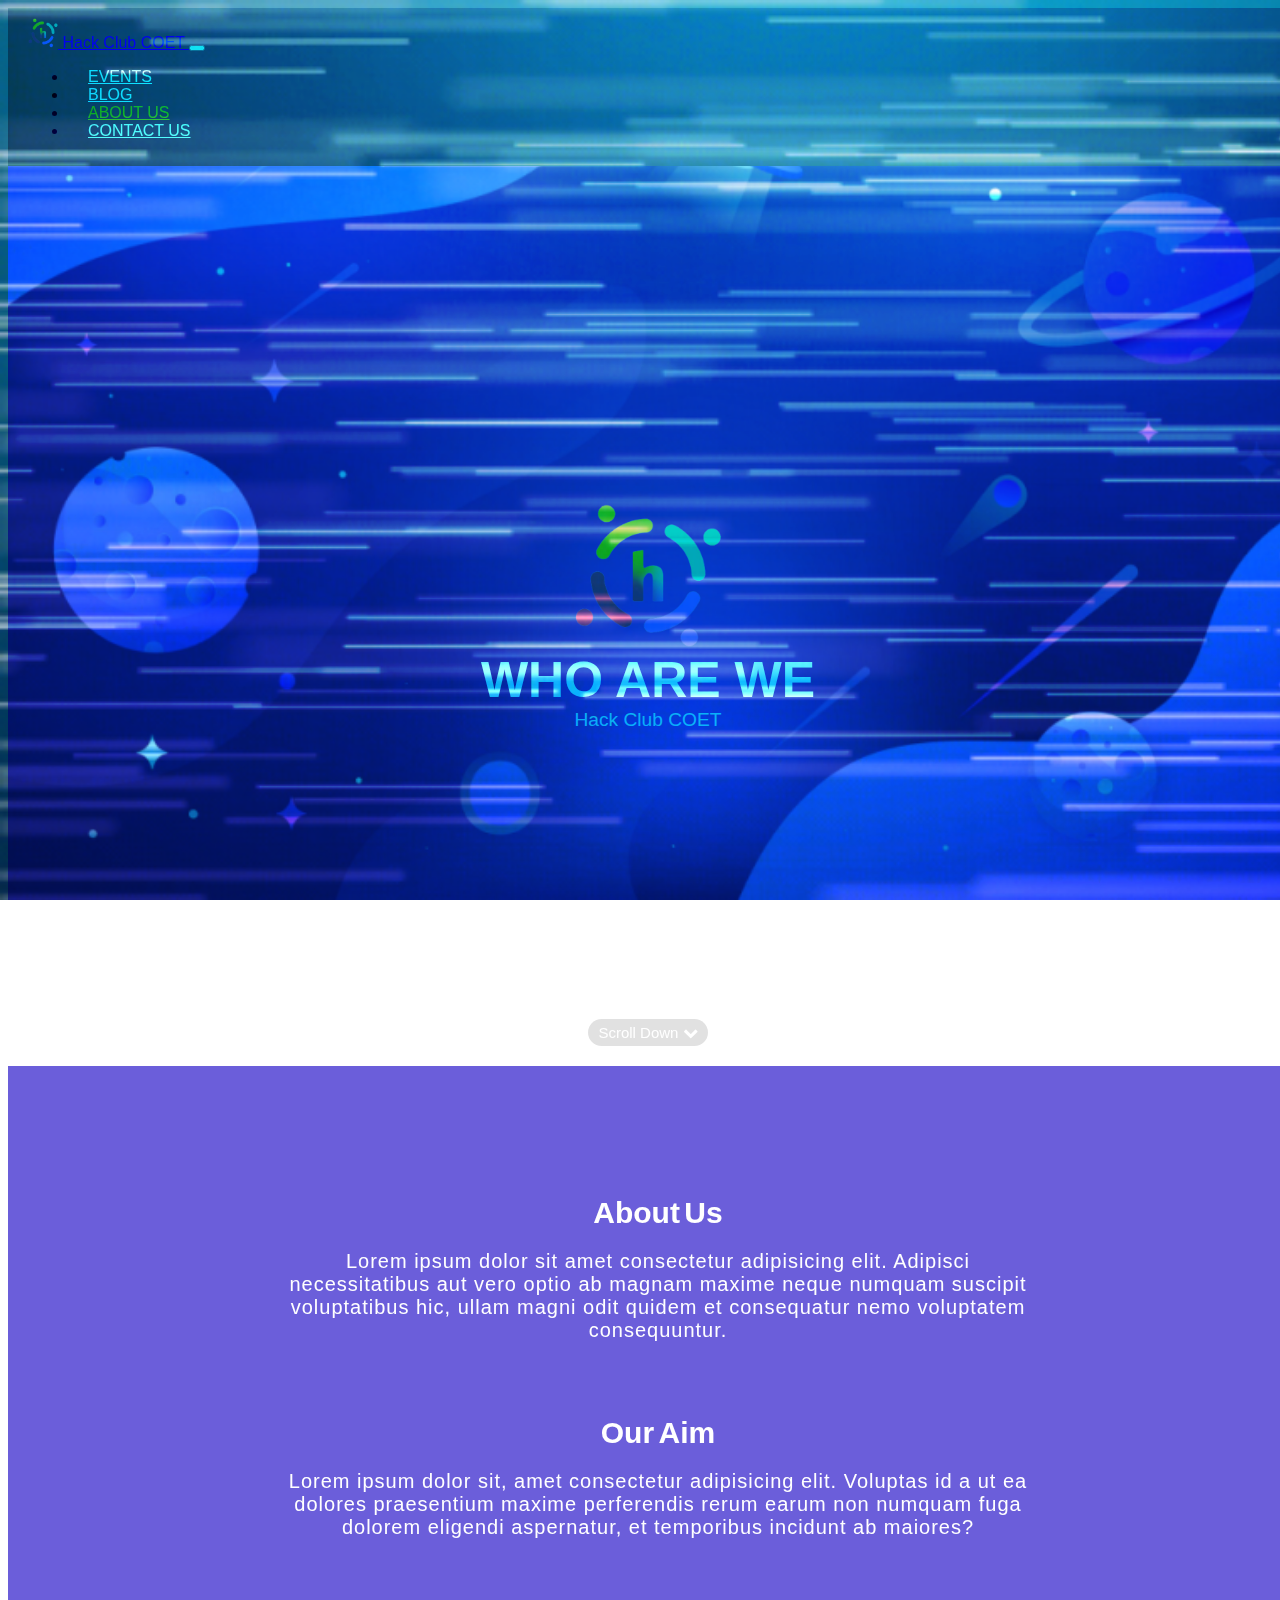
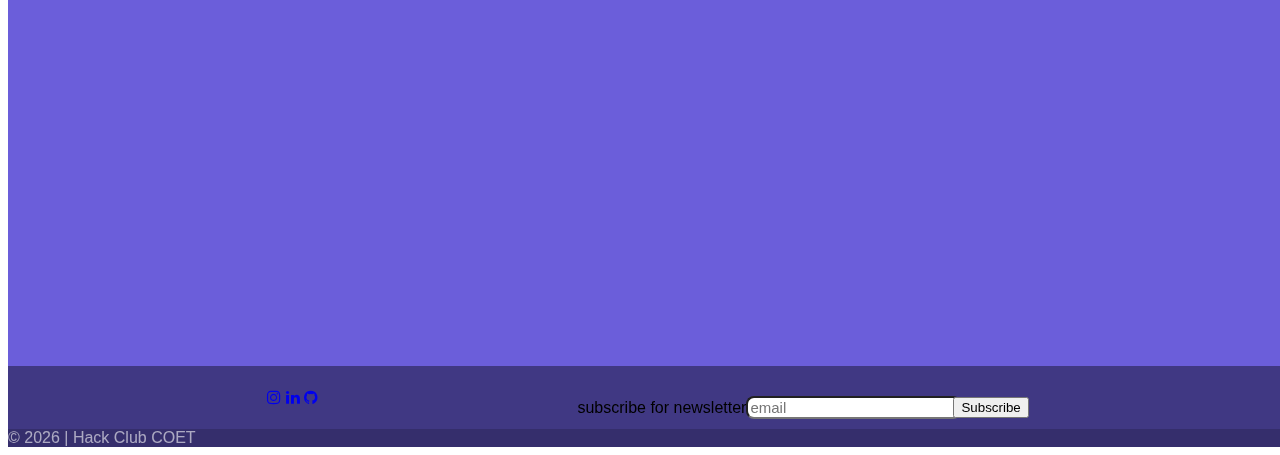
==== about.html @ 23319be3 "scroll button added" ====
<!DOCTYPE html>
<html lang="en">
  <head>
    <meta charset="UTF-8" />
    <meta http-equiv="X-UA-Compatible" content="IE=edge" />
    <meta name="viewport" content="width=device-width, initial-scale=1.0" />
    <title>Hack Club COET</title>
    <link
      rel="shortcut icon"
      href="./images/hclogoclr.png"
      type="image/x-icon"
    />

    <link
      href="https://cdn.jsdelivr.net/npm/bootstrap@5.0.2/dist/css/bootstrap.min.css"
      rel="stylesheet"
      integrity="sha384-EVSTQN3/azprG1Anm3QDgpJLIm9Nao0Yz1ztcQTwFspd3yD65VohhpuuCOmLASjC"
      crossorigin="anonymous"
    />
    <link
      rel="stylesheet"
      href="https://cdnjs.cloudflare.com/ajax/libs/font-awesome/4.7.0/css/font-awesome.min.css"
    />
    <link href="css/style.css" rel="stylesheet" />
    <script src="https://ajax.googleapis.com/ajax/libs/jquery/3.5.1/jquery.min.js"></script>
  </head>

  <body>
    <nav class="navbar fixed-top navbar-expand-lg navbar-dark bg-dark">
      <a class="navbar-brand" href="./index.html">
        <img
          src="images\hclogoclr.png"
          width="30"
          height="30"
          class="d-inline-block align-top"
          alt=""
        />
        Hack Club COET
      </a>
      <button
        class="navbar-toggler"
        type="button"
        data-toggle="collapse"
        data-target="#navbarText"
        aria-controls="navbarText"
        aria-expanded="false"
        aria-label="Toggle navigation"
      >
        <span class="navbar-toggler-icon"></span>
      </button>
      <div class="collapse navbar-collapse" id="navbarText">
        <ul class="navbar-nav ms-auto">
          <li class="nav-item">
            <a class="nav-link" href="./events.html">EVENTS</a>
          </li>
          <li class="nav-item">
            <a class="nav-link" href="./blog.html">BLOG</a>
          </li>
          <li class="nav-item">
            <a class="nav-link active" href="./about.html">ABOUT US</a>
          </li>
          <li class="nav-item">
            <a class="nav-link" href="./contact.html">CONTACT US</a>
          </li>
        </ul>
      </div>
    </nav>
    <div class="full-screen-page header-section">
      <div class="header-content">
        <img
          src="images\hclogoclr.png"
          alt="Hack Club COET logo"
          class="header-logo"
          srcset=""
        />
        <span class="header-title">WHO ARE WE</span>
        <span class="header-subtitle">Hack Club COET</span>

        <a href="#page-1" class="btn-xs header-scroll-btn"
          >Scroll Down
          <span class="fa fa-chevron-down"></span>
        </a>
      </div>
    </div>
    <div class="full-screen-page secondary" id="page-1">
      <div class="about-page-section">
        <div class="about-us">
          <span>About</span>
          <span>Us</span>
          <div class="about-us-content">
            <p>
              Lorem ipsum dolor sit amet consectetur adipisicing elit. Adipisci
              necessitatibus aut vero optio ab magnam maxime neque numquam
              suscipit voluptatibus hic, ullam magni odit quidem et consequatur
              nemo voluptatem consequuntur.
            </p>
          </div>
        </div>
        <div class="our-aim">
          <span>Our</span>
          <span>Aim</span>
          <div class="our-aim-content">
            <p>
              Lorem ipsum dolor sit, amet consectetur adipisicing elit. Voluptas
              id a ut ea dolores praesentium maxime perferendis rerum earum non
              numquam fuga dolorem eligendi aspernatur, et temporibus incidunt
              ab maiores?
            </p>
          </div>
        </div>
      </div>
    </div>

    <!-- Footer -->
    <footer class="text-center text-white secondary">
      <div class="footer-container p-4 row">
        <!-- Section: Social media -->
        <section class="col-md-4">
          <!-- Instagram -->
          <a
            class="btn btn-outline-light btn-floating m-1"
            href="https://www.instagram.com/hackclubcoet"
            target="blank"
            role="button"
            ><i class="fa fa-instagram"></i
          ></a>
          <!-- Linkedin -->
          <a
            class="btn btn-outline-light btn-floating m-1"
            href="https://www.linkedin.com/company/hackclubcoet"
            target="blank"
            role="button"
            ><i class="fa fa-linkedin"></i
          ></a>
          <!-- Github -->
          <a
            class="btn btn-outline-light btn-floating m-1"
            href="https://github.com/hackclubcoet"
            target="blank"
            role="button"
            ><i class="fa fa-github"></i
          ></a>
        </section>
        <section class="email-subscription-section col-md-8">
          <form action="" id="subscription-form">
            <div class="row d-flex">
              <div class="col-md-12 newsletter-elements newsletter-heading">
                <span>subscribe for newsletter</span>
              </div>
              <div class="col-md-8 newsletter-elements">
                <div class="form-outline form-white mb-4">
                  <input
                    type="email"
                    name="email"
                    class="form-control"
                    placeholder="email"
                  />
                </div>
              </div>
              <div class="col-md-4 newsletter-elements">
                <button type="submit" class="btn btn-outline-light mb-4">
                  Subscribe
                </button>
              </div>
            </div>
          </form>
        </section>
      </div>

      <!-- Copyright -->
      <div
        class="text-center p-3 footer-copyright"
        style="background-color: rgba(0, 0, 0, 0.2)"
      >
        <span
          >&copy;
          <script>
            document.write(new Date().getFullYear());
          </script>
          | Hack Club COET</span
        >
      </div>
      <!-- Copyright -->
    </footer>

    <!-- JavaScript section -->
    <script
      src="https://code.jquery.com/jquery-3.2.1.slim.min.js"
      integrity="sha384-KJ3o2DKtIkvYIK3UENzmM7KCkRr/rE9/Qpg6aAZGJwFDMVNA/GpGFF93hXpG5KkN"
      crossorigin="anonymous"
    ></script>
    <script
      src="https://cdnjs.cloudflare.com/ajax/libs/popper.js/1.12.9/umd/popper.min.js"
      integrity="sha384-ApNbgh9B+Y1QKtv3Rn7W3mgPxhU9K/ScQsAP7hUibX39j7fakFPskvXusvfa0b4Q"
      crossorigin="anonymous"
    ></script>
    <script
      src="https://maxcdn.bootstrapcdn.com/bootstrap/4.0.0/js/bootstrap.min.js"
      integrity="sha384-JZR6Spejh4U02d8jOt6vLEHfe/JQGiRRSQQxSfFWpi1MquVdAyjUar5+76PVCmYl"
      crossorigin="anonymous"
    ></script>
    <script
      src="https://code.jquery.com/jquery-3.4.1.js"
      integrity="sha256-WpOohJOqMqqyKL9FccASB9O0KwACQJpFTUBLTYOVvVU="
      crossorigin="anonymous"
    ></script>
    <script src="./js/sendData.js"></script>
  </body>
</html>
---- css/style.css ----
html,
body {
  width: 100%;
  overflow-x: hidden;
  scroll-behavior: smooth;
}
body {
  width: 100vw;
  background: url("../images/secondary-bg.png");
  background-repeat: no-repeat;
  background-attachment: fixed;
  background-size: cover;
  mix-blend-mode: overlay;
  font-family: -apple-system, BlinkMacSystemFont, "Segoe UI", Roboto, Oxygen,
    Ubuntu, Cantarell, "Open Sans", "Helvetica Neue", sans-serif;
}

.full-screen-page {
  width: 100vw;
  min-height: 100vh;
  position: relative;
}

/* common styled */

.section-header {
  width: 100%;
  color: #ffffff;
  padding-top: 30px;
  font-weight: normal;
  text-align: center;
}

.yellow {
  color: #f6cd01;
}

.btn-xs {
  position: absolute;
  bottom: 20px;
  background-color: rgba(0, 0, 0, 0.2);
  padding: 5px 10px;
  border-radius: 1rem;
  font-size: 15px;
  opacity: 0.6;
  text-decoration: none;
  color: #ffffff;
  cursor: pointer;
}
.btn-xs:hover {
  opacity: 1;
  color: #ffffff;
}
.scroll-btn {
  right: 50px;
}
/* common styled end */

/* navigation bar section */
.navbar {
  background: rgba(0, 0, 0, 0.4) !important;
  backdrop-filter: blur(15px) !important;
  padding: 10px 20px;
}

.navbar-toggler:focus,
.navbar-toggler:active,
.navbar-toggler-icon:focus {
  outline: none;
  box-shadow: none;
}
.navbar-nav .nav-link {
  color: white !important;
  margin-left: 20px;
}
.navbar-nav .active,
.navbar-nav .nav-item a:hover {
  color: #f6cd01 !important;
}
/* navigation bar section end */

/* header-section */
.header-section {
  background-image: url("../images/pirmary-bg.png");
  background-repeat: no-repeat;
  background-attachment: fixed;
  background-size: cover;
  display: flex;
  justify-content: center;
  align-items: center;
  color: #ffffff;
}
.header-content {
  margin: 20px;
  display: flex;
  flex-direction: column;
  justify-content: center;
  align-items: center;
  text-align: center;
}
.header-section .header-logo {
  width: 150px;
  height: auto;
}
.header-section .header-title {
  font-weight: bolder;
  font-size: 50px;
}
.header-section .header-subtitle {
  font-weight: lighter;
  font-size: larger;
}

/* header-section end*/

/* secondary-pages section */
.secondary {
  background: rgba(91, 77, 214, 0.9);
}
/* secondary-pages section end */

/* blog-page section*/
.blog-section {
  width: 100%;
  display: flex;
  flex-direction: column;
  align-items: center;
  justify-content: center;
  padding: 50px;
  padding-top: 60px;
}

.blog-post {
  width: 80%;
  padding: 2rem;
  background-color: white;
  box-shadow: 0 1.4rem 8rem rgba(0, 0, 0, 0.2);
  display: flex;
  align-items: center;
  border-radius: 0.8rem;
  margin: 30px 50px;
}
.blog-post-img {
  width: 100%;
  height: inherit;
  transform: translateX(-6rem);
  position: relative;
}
.blog-post-img img {
  width: 100%;
  height: 100%;
  object-fit: cover;
  display: block;
  border-radius: 0.8rem;
}

.blog-post-date span {
  display: block;
  color: #9a9a9a;
  font-size: 13px;
  font-weight: 400;
  margin: 5px 0;
}
.blog-post-title {
  font-size: 1.5rem;
  margin: 12px 0;
  font-weight: 600;
}
.blog-post-text {
  margin-bottom: 1rem;
  font-size: 1rem;
  color: rgba(0, 0, 0, 0.7);
}

.blog-post-button {
  display: inline-block;
  background-color: #f6cd01;
  padding: 9px 20px;
  letter-spacing: 1px;
  font-size: 13px;
  cursor: pointer;
  text-decoration: none;
  color: #000000;
  border-radius: 0.8rem;
}
.blog-post-button:hover {
  background-color: #f6de01;
  color: black;
}

@media screen and (max-width: 1068px) {
  .blog-post-img {
    min-width: 250px;
  }
}
@media screen and (max-width: 868px) {
  .blog-post {
    width: 100%;
    margin-top: 80px;
    margin-bottom: 30px;
    padding-bottom: 2rem;
  }
  .blog-post-title {
    font-size: 21px;
    margin: 12px 0;
    font-weight: 700;
  }
  .blog-post-date span {
    transform: translateY(-2rem);
  }
  .blog-post-title {
    transform: translateY(-1rem);
  }
  .blog-post-text {
    transform: translateY(-2rem);
  }
  .blog-post-button {
    transform: translateX(0);
  }
}

@media screen and (max-width: 768px) {
  .blog-section {
    padding: 0;
    padding-top: 60px;
    margin: 0;
  }
  .blog-post-info {
    display: flex;
    flex-direction: column;
    justify-content: center;
    align-items: center;
  }
  .blog-post-date {
    display: none;
  }
  .blog-post-title {
    margin: none;
  }
  .blog-post {
    padding: 15px;
    flex-direction: column;
    border-radius: 0;
  }
  .blog-post-text {
    padding-top: 10px;
    margin-bottom: 0.1rem;
  }

  .blog-post-img {
    width: 80%;
    transform: translate(0, -4rem);
  }
}
/* blog-page section end*/

/* event-page section */
.event-section {
  padding: 60px 10px;
}
.events {
  margin: 30px 0;
}
.row {
  display: flex;
  justify-content: space-evenly;
  align-items: center;
}
.event_box {
  background-color: #ffffff;
  height: 400px;
  width: 330px;
  margin: 10px;
  margin-bottom: 50px;
  border-radius: 0.8rem;
  box-shadow: 0 1.4rem 8rem rgba(0, 0, 0, 0.2);

  padding: 0;
  transition: transform 0.7s ease-in-out;
  transform-style: preserve-3d;
  cursor: pointer;
  position: relative;
  perspective: 1000px;
}

.event_box:hover {
  transform: rotateY(180deg);
}

.event_face {
  position: absolute;
  width: 100%;
  height: 100%;
  -webkit-backface-visibility: hidden;
  backface-visibility: hidden;
  overflow: hidden;
  border-radius: 0.8rem;
  box-shadow: 0px 3px 18px rgba(0, 0, 0, 0.2);
}

.event_face--front {
  background-color: #ffffff;
  display: flex;
  flex-direction: column;
  align-items: center;
  justify-content: center;
}
.event_poster {
  width: 320px;
  height: 390px;
  border-radius: 0.8rem;
}
.event_poster img {
  width: 100%;
  height: 100%;
  border-radius: 0.8rem;
}

.event_face--front h2 {
  font-size: 32px;
}

.event_face--back {
  background-color: #f3f3f3a1;
  transform: rotateY(180deg);
}

.event_content {
  width: 100%;
  height: 100%;
}

.event_body {
  padding: 40px;
  justify-content: center;
  align-items: center;
}
.event_body h3 {
  color: #000000;
  font-size: 35px;
  font-weight: 700;
  text-transform: uppercase;
  text-align: center;
  margin-bottom: 20px;
}
.event_body p {
  color: #000000;
  font-size: 18px;
  line-height: 1.5rem;
  text-align: center;
}

/* event-page section end */

/* contact-page section */

.contact-section {
  padding: 60px;
  display: flex;
  align-items: center;
  justify-content: center;
}
.contact-row {
  width: 100%;
}
.contact-form {
  margin: 30px;
  text-align: center;
}
.form-control {
  font-size: 15px;
  margin: 10px 0;
  border-radius: 0.5rem;
}
.form-group textarea {
  width: 100%;
}
.btnContact {
  border-radius: 0.5rem;
  border: none;
  padding: 5px 13px;
  background-color: #f6cd01;
}
.btnContact:hover {
  background-color: #f6de01;
}

.contact-form-section {
  border-right: 1px solid white;
}
.fa-map-marker {
  font-size: 35px;
}
.location {
  display: flex;
  flex-direction: column;
  align-items: center;
  margin: 30px;
  color: #ffffff;
}
.mail {
  text-decoration: none;
  margin-top: 15px;
  color: rgba(251, 251, 251, 0.8);
  font-size: 15px;
  cursor: pointer;
}
.mail:hover {
  color: #ffffff;
}
.fa-envelope {
  font-size: 15px;
}

@media (max-width: 600px) {
  .contact-section {
    padding-left: 5px;
    padding-right: 5px;
    margin: 0;
  }
  .contact-form-section {
    border: none;
    border-bottom: 1px solid white;
  }
  .contact-form {
    margin: 30px 0;
  }
  .location {
    margin: 10px;
  }
}
/* contact-page section end */

/* blog-template section */

.fullblog-section {
  padding: 20px 8rem;
}
.blog {
  margin: 0;
  background-color: rgba(228, 228, 228, 1);
  padding: 3rem;
}

.blog-cover {
  width: 100%;
  height: 30%;
  margin: 0;
  padding: 0;
}
.blog-cover img {
  width: 100%;
  height: 100%;
}
.date {
  display: flex;
  flex-direction: column;
  margin-bottom: 10px;
}
.blog span {
  font-size: 14px;
  color: #1f1f1f;
}
.blog-heading h1 {
  color: #1f1f1f;
  margin-bottom: 20px;
  font-weight: bold;
  letter-spacing: 1px;
}
h4 {
  color: #1f1f1f;
  font-size: 25px;
  margin-bottom: 20px;
}
p {
  margin-bottom: 1.5rem;
  text-align: justify;
}
.blog-inner-image {
  width: 100%;
  padding: 10px;
  margin-bottom: 1.5rem;
  border-radius: 1rem;
}

@media (max-width: 750px) {
  .fullblog-section {
    padding: 20px 0;
  }
  .blog {
    padding: 1.5rem;
  }
  .blog-inner-image {
    margin: 0;
    margin-bottom: 1.5rem;
  }
}

/* blog-template section end */

/* footer section */

footer {
  align-self: flex-end;
  bottom: 0;
}
.footer-container {
  background: rgba(0, 0, 0, 0.4) !important;
}
.footer-copyright {
  background: rgba(0, 0, 0, 0.5) !important;
  color: rgba(251, 251, 251, 0.6);
}
.email-subscription-section {
  margin-top: 20px;
  display: flex;
  align-items: center;
  justify-content: center;
}
.newsletter-elements {
  display: flex;
  align-items: center;
  justify-content: center;
}
.newsletter-heading {
  justify-content: left;
}
.newsletter-elements .form-outline {
  width: 100%;
}
.newsletter-elements input {
  width: 100%;
}

@media (max-width: 750px) {
  .newsletter-heading {
    justify-content: center;
  }
}

/* footer section end */

/* about-us section */
.about-page-section {
  width: 100%;
  height: auto;
  padding: 10px;
}
.about-us {
  color: #ffffff;
  padding-top: 120px;
  text-align: center;
  padding-left: 20%;
  padding-right: 20%;
}

.about-us span {
  font-size: 30px;
  font-weight: bolder;
}

.about-us p {
  font-size: 20px;
  letter-spacing: 1px;
  text-align: center;
}

.our-aim {
  color: #ffffff;
  padding-top: 50px;
  text-align: center;
  padding-left: 20%;
  padding-right: 20%;
}

.our-aim span {
  font-size: 30px;
  font-weight: bolder;
}
.our-aim p {
  font-size: 20px;
  letter-spacing: 1px;
  text-align: center;
}

@media (max-width: 600px) {
  .about-us,
  .our-aim {
    padding-left: 0;
    padding-right: 0;
  }
}
/*about-us section end*/

/* home-page section */

/* latest-blog section */
.home-page-subheading {
  margin-top: 60px;
  color: #ffffff;
  text-align: center;
}
.latest-blog-box {
  background-color: #ffffff;
  height: 400px;
  width: 300px;
  margin: 10px;
  border-radius: 0.8rem;
}
/* latest-blog section end */

/* home-page section end */
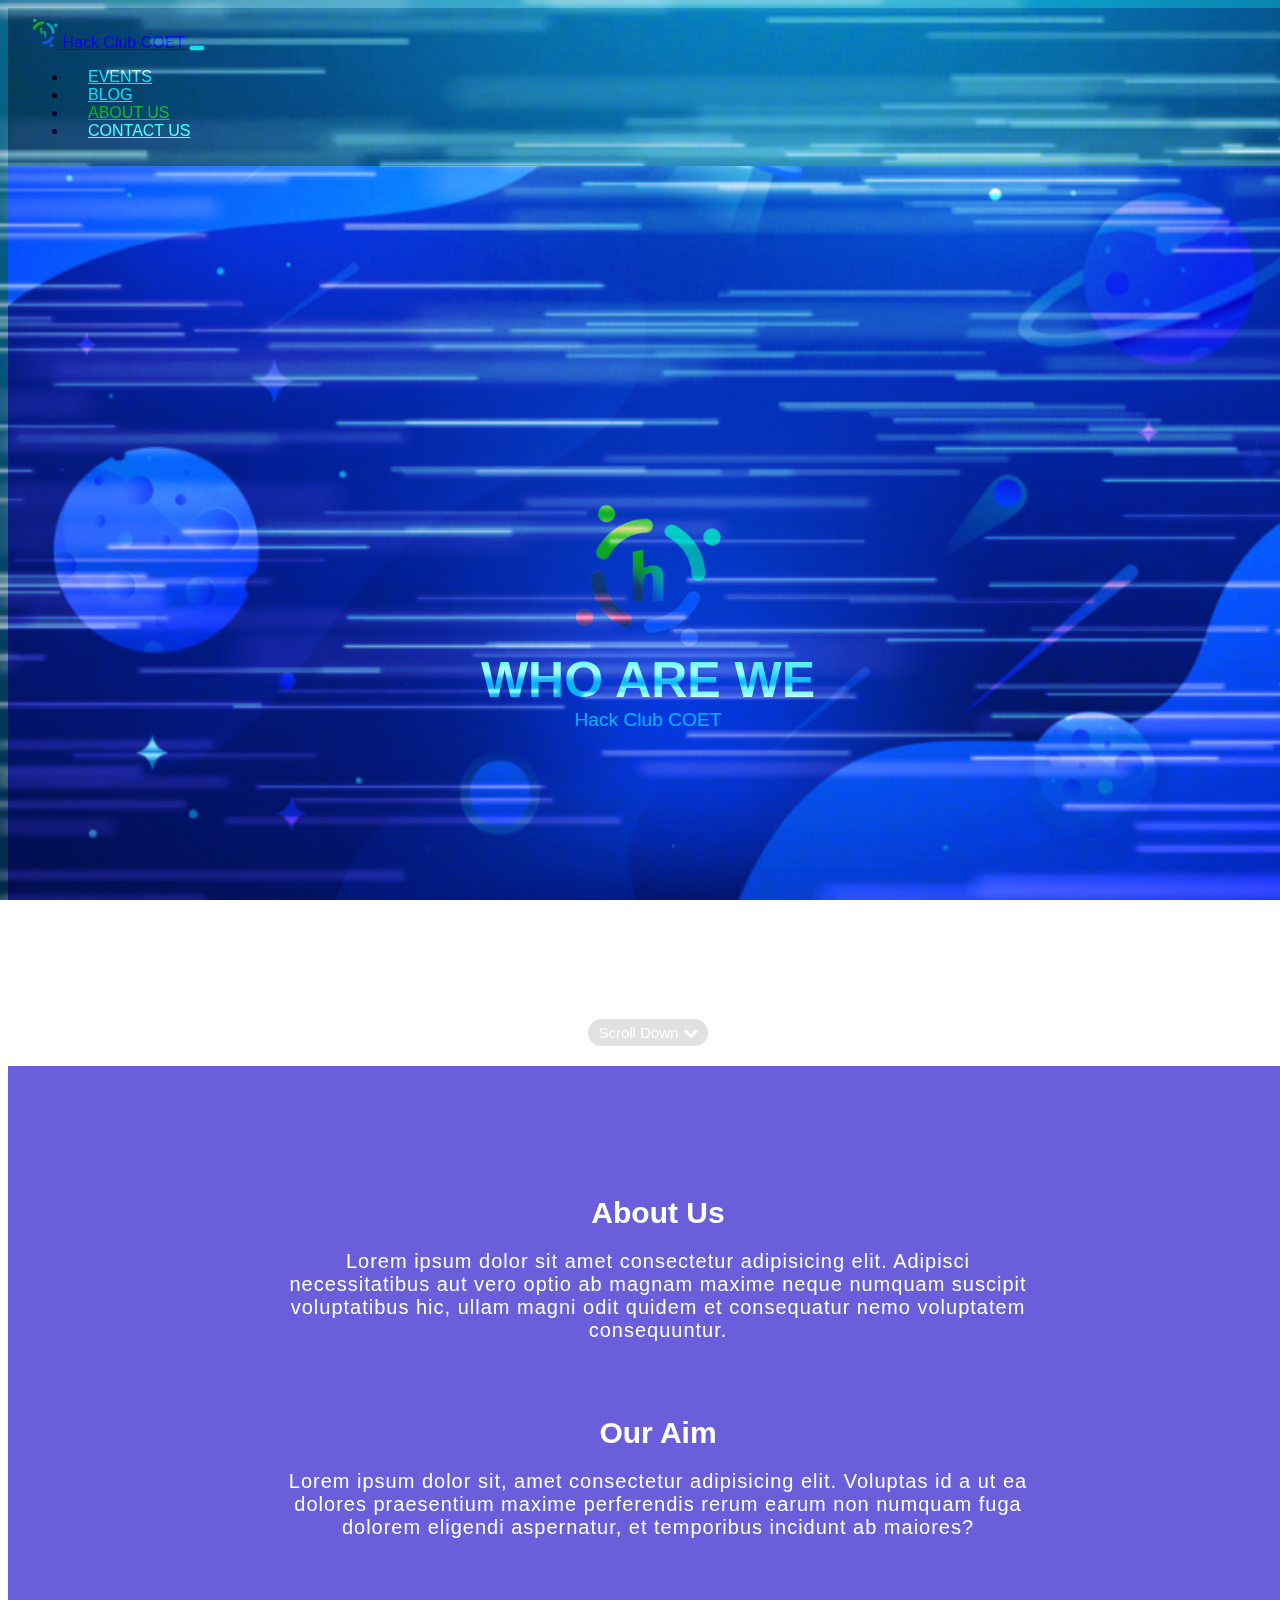
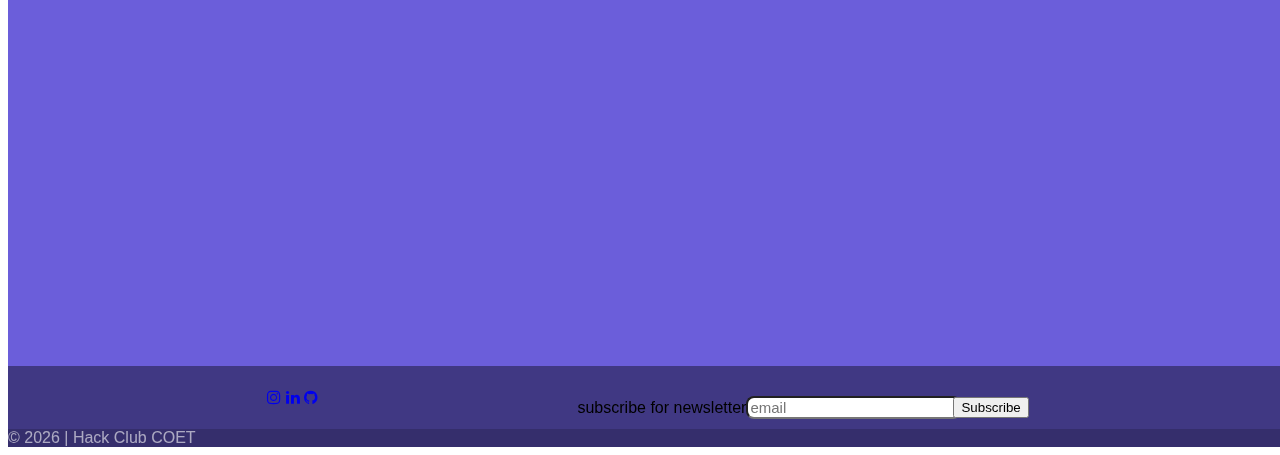
==== commit 768b6e20: "blog gif and icon added" ====
--- a/about.html
+++ b/about.html
@@ -85,8 +85,7 @@
     <div class="full-screen-page secondary" id="page-1">
       <div class="about-page-section">
         <div class="about-us">
-          <span>About</span>
-          <span>Us</span>
+          <span>About Us</span>
           <div class="about-us-content">
             <p>
               Lorem ipsum dolor sit amet consectetur adipisicing elit. Adipisci
@@ -97,8 +96,7 @@
           </div>
         </div>
         <div class="our-aim">
-          <span>Our</span>
-          <span>Aim</span>
+          <span>Our Aim</span>
           <div class="our-aim-content">
             <p>
               Lorem ipsum dolor sit, amet consectetur adipisicing elit. Voluptas
--- a/css/style.css
+++ b/css/style.css
@@ -258,6 +258,10 @@
 .event-section {
   padding: 60px 10px;
 }
+.section-header span{
+  font-size: 25px;
+  font-weight: bold;
+}
 .events {
   margin: 30px 0;
 }
@@ -328,16 +332,21 @@
 .event_content {
   width: 100%;
   height: 100%;
+  display: flex;
+  justify-content: center;
+  align-items: center;
 }
 
 .event_body {
   padding: 40px;
+  display: flex;
+  flex-direction: column;
   justify-content: center;
   align-items: center;
 }
 .event_body h3 {
   color: #000000;
-  font-size: 35px;
+  font-size: 25px;
   font-weight: 700;
   text-transform: uppercase;
   text-align: center;
@@ -599,14 +608,151 @@
   margin-top: 60px;
   color: #ffffff;
   text-align: center;
+  
 }
 .latest-blog-box {
-  background-color: #ffffff;
+  
   height: 400px;
   width: 300px;
-  margin: 10px;
-  border-radius: 0.8rem;
-}
+  margin: 20px;
+  border-radius: 0.8rem;
+  padding: 0;
+}
+.home-blog-poster{
+  width: 300px;
+  height: 300px;
+}
+.home-blog-poster img{
+  width: 300px;
+  height: 300px;
+  border-radius: 0.8rem;
+  
+}
+.home-blog-title{
+  width: 100%;
+  height: 40px;
+  display: flex;
+  justify-content: center;
+  align-items: center;
+  margin-top: 5px;
+  
+}
+.home-blog-title a{
+  text-decoration: none;
+  color: #1f1f1f;
+  font-size: 20px;
+  font-weight: 600;
+}
+.read-more{
+  width: 100px;
+  height: 37px;
+  margin-top: 5px;
+  margin-left: 99px;
+  background-color: #f6cd01;
+  display: flex;
+  justify-content: center;
+  align-items: center;
+  border-radius: 6px;
+  transition: .2s ease-in-out;
+}
+.read-more:hover{
+  box-shadow: 0px 0px 10px #f6cd01;
+  
+}
+.read-more a{
+  width: 100px;
+  height: 37px;
+  padding-left: 10px;
+  margin-top: 11px;
+  text-decoration: none;
+  font-weight: bold;
+}
+
+
+
 /* latest-blog section end */
 
 /* home-page section end */
+
+/*home event section*/
+.home-event-section {
+  padding: 60px 10px;
+}
+.home-events {
+  margin: 30px 0;
+}
+.home-event-row {
+  display: flex;
+  justify-content: space-evenly;
+  align-items: center;
+}
+.home-event-row {
+  --bs-gutter-x: 1.5rem;
+  --bs-gutter-y: 0;
+  display: flex;
+  flex-wrap: wrap;
+  margin-top: calc(var(--bs-gutter-y) * -1);
+  margin-right: calc(var(--bs-gutter-x) * -.5);
+  margin-left: calc(var(--bs-gutter-x) * -.5);
+}
+.home-event_box {
+  height:380px;
+  width: 330px;
+  margin: 20px;
+  margin-bottom: 50px;
+  border-top-left-radius: 0.8rem;
+  border-top-right-radius: 0.8rem;
+  padding: 1px 1px;
+  cursor: pointer;
+ 
+}
+
+
+.home-event_poster {
+  width: 100%;
+  height: 100%;
+
+  
+}
+.home-event_poster img {
+  width: 100%;
+  height: 100%;
+  border-top-left-radius: 0.8rem;
+  border-top-right-radius: 0.8rem;
+}
+.view{
+  width: 100%;
+  height: 50px;
+  background-color: #f6cd01;
+  display: flex;
+  justify-content: center;
+  align-items: center;
+  transition: 0.2s ease-in-out;
+}
+.view:hover{
+  box-shadow: 0px 0px 20px #f6de01;
+  
+}
+.view a{
+  text-decoration: none;
+  font-weight: bold;
+  width: 330px;
+  height: 100%;
+  padding: 12px 120px;
+}
+.home-section-header{
+  color: #ffffff;
+  text-align: center;
+  padding-left: 20%;
+  padding-right: 20%;
+}
+.home-section-header span{
+  font-size: 25px;
+  font-weight: bold;
+
+}
+
+/**home event section end*/
+
+
+
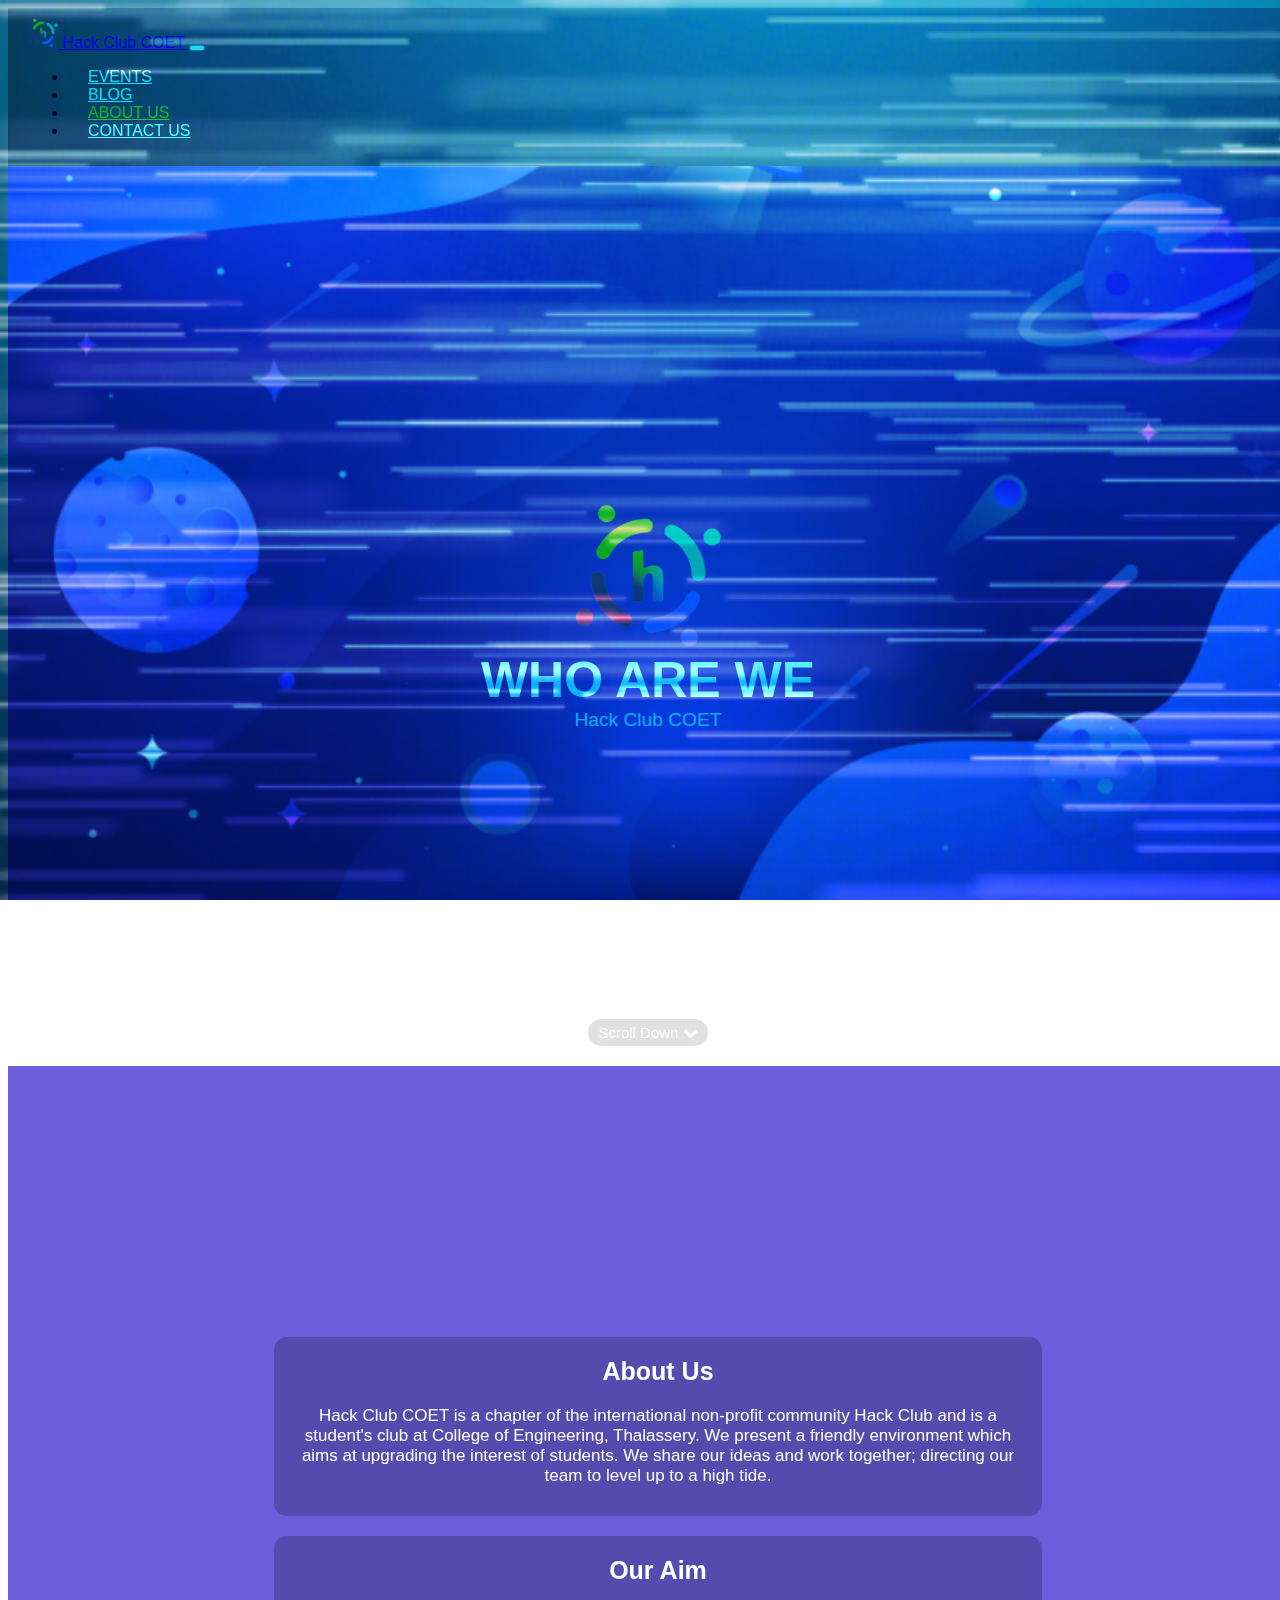
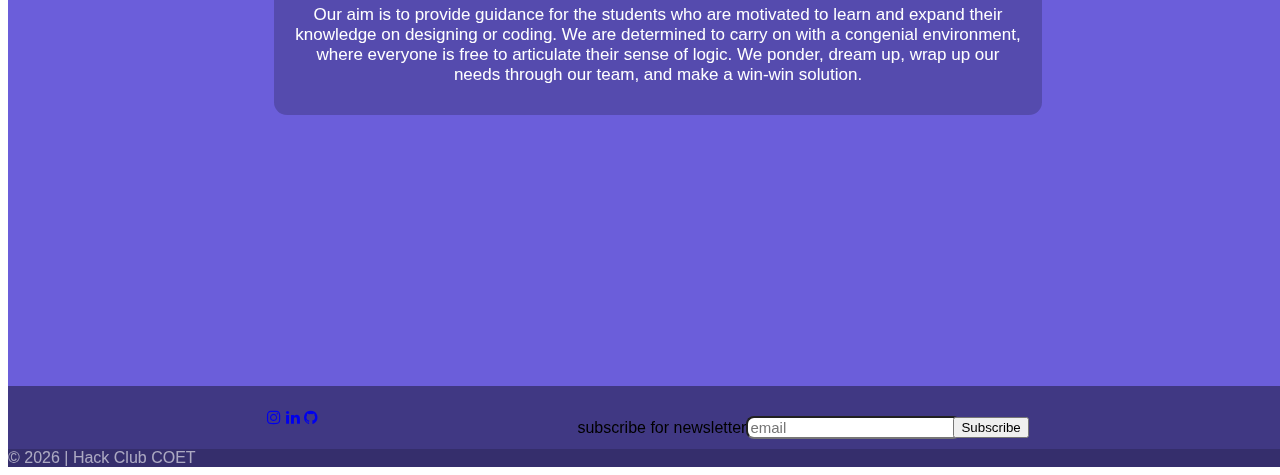
==== commit 57b793ca: "about updated" ====
--- a/about.html
+++ b/about.html
@@ -84,26 +84,24 @@
     </div>
     <div class="full-screen-page secondary" id="page-1">
       <div class="about-page-section">
-        <div class="about-us">
-          <span>About Us</span>
-          <div class="about-us-content">
-            <p>
-              Lorem ipsum dolor sit amet consectetur adipisicing elit. Adipisci
-              necessitatibus aut vero optio ab magnam maxime neque numquam
-              suscipit voluptatibus hic, ullam magni odit quidem et consequatur
-              nemo voluptatem consequuntur.
-            </p>
+        <div class="about-section">
+          <span class="about-title">About Us</span>
+          <div class="about-content">
+            Hack Club COET is a chapter of the international non-profit
+            community Hack Club and is a student's club at College of
+            Engineering, Thalassery. We present a friendly environment which
+            aims at upgrading the interest of students. We share our ideas and
+            work together; directing our team to level up to a high tide.
           </div>
         </div>
-        <div class="our-aim">
-          <span>Our Aim</span>
-          <div class="our-aim-content">
-            <p>
-              Lorem ipsum dolor sit, amet consectetur adipisicing elit. Voluptas
-              id a ut ea dolores praesentium maxime perferendis rerum earum non
-              numquam fuga dolorem eligendi aspernatur, et temporibus incidunt
-              ab maiores?
-            </p>
+        <div class="about-section">
+          <span class="about-title">Our Aim</span>
+          <div class="about-content">
+            Our aim is to provide guidance for the students who are motivated to
+            learn and expand their knowledge on designing or coding. We are
+            determined to carry on with a congenial environment, where everyone
+            is free to articulate their sense of logic. We ponder, dream up,
+            wrap up our needs through our team, and make a win-win solution.
           </div>
         </div>
       </div>
--- a/css/style.css
+++ b/css/style.css
@@ -27,8 +27,10 @@
   width: 100%;
   color: #ffffff;
   padding-top: 30px;
-  font-weight: normal;
-  text-align: center;
+  font-weight: 400;
+  font-size: 18px;
+  text-align: center;
+  margin-bottom: 20px;
 }
 
 .yellow {
@@ -38,7 +40,6 @@
 .btn-xs {
   position: absolute;
   bottom: 20px;
-  background-color: rgba(0, 0, 0, 0.2);
   padding: 5px 10px;
   border-radius: 1rem;
   font-size: 15px;
@@ -51,8 +52,20 @@
   opacity: 1;
   color: #ffffff;
 }
+.header-scroll-btn {
+  background-color: rgba(0, 0, 0, 0.2);
+}
 .scroll-btn {
+  background-color: rgba(0, 0, 0, 0.2);
   right: 50px;
+}
+.view-more {
+  text-align: center;
+}
+@media (max-width: 600px) {
+  .scroll-btn {
+    display: none;
+  }
 }
 /* common styled end */
 
@@ -257,14 +270,12 @@
 /* event-page section */
 .event-section {
   padding: 60px 10px;
-}
-.section-header span{
-  font-size: 25px;
-  font-weight: bold;
-}
-.events {
-  margin: 30px 0;
-}
+  display: flex;
+  flex-direction: column;
+  align-items: center;
+  justify-content: center;
+}
+
 .row {
   display: flex;
   justify-content: space-evenly;
@@ -552,135 +563,126 @@
 /* about-us section */
 .about-page-section {
   width: 100%;
-  height: auto;
+  height: 100vh;
   padding: 10px;
-}
-.about-us {
-  color: #ffffff;
-  padding-top: 120px;
-  text-align: center;
-  padding-left: 20%;
-  padding-right: 20%;
-}
-
-.about-us span {
-  font-size: 30px;
-  font-weight: bolder;
-}
-
-.about-us p {
-  font-size: 20px;
-  letter-spacing: 1px;
-  text-align: center;
-}
-
-.our-aim {
-  color: #ffffff;
-  padding-top: 50px;
-  text-align: center;
-  padding-left: 20%;
-  padding-right: 20%;
-}
-
-.our-aim span {
-  font-size: 30px;
-  font-weight: bolder;
-}
-.our-aim p {
-  font-size: 20px;
-  letter-spacing: 1px;
-  text-align: center;
+  display: flex;
+  flex-direction: column;
+  align-items: center;
+  justify-content: center;
+}
+.about-section {
+  color: #ffffff;
+  padding: 20px;
+  padding-bottom: 30px;
+  text-align: center;
+  margin: 10px 20%;
+  border-radius: 0.8rem;
+  background-color: rgba(0, 0, 0, 0.2);
+}
+
+.about-title {
+  font-size: 25px;
+  font-weight: 600;
+}
+
+.about-content {
+  font-size: 17px;
+  margin-top: 20px;
 }
 
 @media (max-width: 600px) {
-  .about-us,
-  .our-aim {
-    padding-left: 0;
-    padding-right: 0;
+  .about-page-section {
+    padding-top: 60px;
+  }
+  .about-section {
+    padding-left: 10px;
+    padding-right: 10px;
+    margin: 0;
+    margin-bottom: 10px;
   }
 }
 /*about-us section end*/
 
 /* home-page section */
 
+.home-page-subheading {
+  padding-top: 60px;
+  color: #ffffff;
+  text-align: center;
+}
+
 /* latest-blog section */
-.home-page-subheading {
-  margin-top: 60px;
-  color: #ffffff;
-  text-align: center;
-  
+.latest-blog-section {
+  display: flex;
+  align-items: center;
+  justify-content: center;
+  flex-direction: column;
+}
+.latest-blogs {
+  display: flex;
+  align-items: center;
+  justify-content: center;
 }
 .latest-blog-box {
-  
+  background-color: #ffffff;
+  justify-content: space-around;
+  box-shadow: 0 1.4rem 8rem rgba(0, 0, 0, 0.2);
   height: 400px;
   width: 300px;
-  margin: 20px;
-  border-radius: 0.8rem;
-  padding: 0;
-}
-.home-blog-poster{
-  width: 300px;
-  height: 300px;
-}
-.home-blog-poster img{
-  width: 300px;
-  height: 300px;
-  border-radius: 0.8rem;
-  
-}
-.home-blog-title{
-  width: 100%;
-  height: 40px;
-  display: flex;
-  justify-content: center;
-  align-items: center;
-  margin-top: 5px;
-  
-}
-.home-blog-title a{
+  margin: 10px;
+  margin-bottom: 50px;
+  border-radius: 0.8rem;
+}
+.home-blog-img-wrapper {
+  width: 100%;
+  height: 250px;
+  overflow: hidden;
+}
+.home-blog-img-wrapper img {
+  width: 100%;
+}
+.home-blog-info {
+  display: flex;
+  align-items: center;
+  justify-content: center;
+  flex-direction: column;
+  position: relative;
+  height: 150px;
+}
+.home-blog-info h4 {
+  position: absolute;
+  top: 10px;
+  text-align: center;
+}
+.btn-md {
+  color: #000000;
+  font-size: 15px;
   text-decoration: none;
-  color: #1f1f1f;
-  font-size: 20px;
-  font-weight: 600;
-}
-.read-more{
-  width: 100px;
-  height: 37px;
-  margin-top: 5px;
-  margin-left: 99px;
+  border-radius: 0.8rem;
+}
+.btn-md:hover {
+  color: #000000;
+}
+.read-more {
   background-color: #f6cd01;
-  display: flex;
-  justify-content: center;
-  align-items: center;
-  border-radius: 6px;
-  transition: .2s ease-in-out;
-}
-.read-more:hover{
-  box-shadow: 0px 0px 10px #f6cd01;
-  
-}
-.read-more a{
-  width: 100px;
-  height: 37px;
-  padding-left: 10px;
-  margin-top: 11px;
-  text-decoration: none;
-  font-weight: bold;
-}
-
-
+  padding: 10px 30px;
+  position: absolute;
+  bottom: 20px;
+}
+.read-more:hover {
+  background-color: #f6de01;
+}
 
 /* latest-blog section end */
-
-/* home-page section end */
 
 /*home event section*/
 .home-event-section {
-  padding: 60px 10px;
-}
-.home-events {
-  margin: 30px 0;
-}
+  display: flex;
+  align-items: center;
+  justify-content: center;
+  flex-direction: column;
+}
+
 .home-event-row {
   display: flex;
   justify-content: space-evenly;
@@ -692,11 +694,11 @@
   display: flex;
   flex-wrap: wrap;
   margin-top: calc(var(--bs-gutter-y) * -1);
-  margin-right: calc(var(--bs-gutter-x) * -.5);
-  margin-left: calc(var(--bs-gutter-x) * -.5);
+  margin-right: calc(var(--bs-gutter-x) * -0.5);
+  margin-left: calc(var(--bs-gutter-x) * -0.5);
 }
 .home-event_box {
-  height:380px;
+  height: 380px;
   width: 330px;
   margin: 20px;
   margin-bottom: 50px;
@@ -704,15 +706,11 @@
   border-top-right-radius: 0.8rem;
   padding: 1px 1px;
   cursor: pointer;
- 
-}
-
+}
 
 .home-event_poster {
   width: 100%;
   height: 100%;
-
-  
 }
 .home-event_poster img {
   width: 100%;
@@ -720,7 +718,7 @@
   border-top-left-radius: 0.8rem;
   border-top-right-radius: 0.8rem;
 }
-.view{
+.view {
   width: 100%;
   height: 50px;
   background-color: #f6cd01;
@@ -729,30 +727,27 @@
   align-items: center;
   transition: 0.2s ease-in-out;
 }
-.view:hover{
+.view:hover {
   box-shadow: 0px 0px 20px #f6de01;
-  
-}
-.view a{
+}
+.view a {
   text-decoration: none;
   font-weight: bold;
   width: 330px;
   height: 100%;
   padding: 12px 120px;
 }
-.home-section-header{
+.home-section-header {
   color: #ffffff;
   text-align: center;
   padding-left: 20%;
   padding-right: 20%;
 }
-.home-section-header span{
+.home-section-header span {
   font-size: 25px;
   font-weight: bold;
-
-}
-
-/**home event section end*/
-
-
-
+}
+
+/*home event section end*/
+
+/* home-page section end */
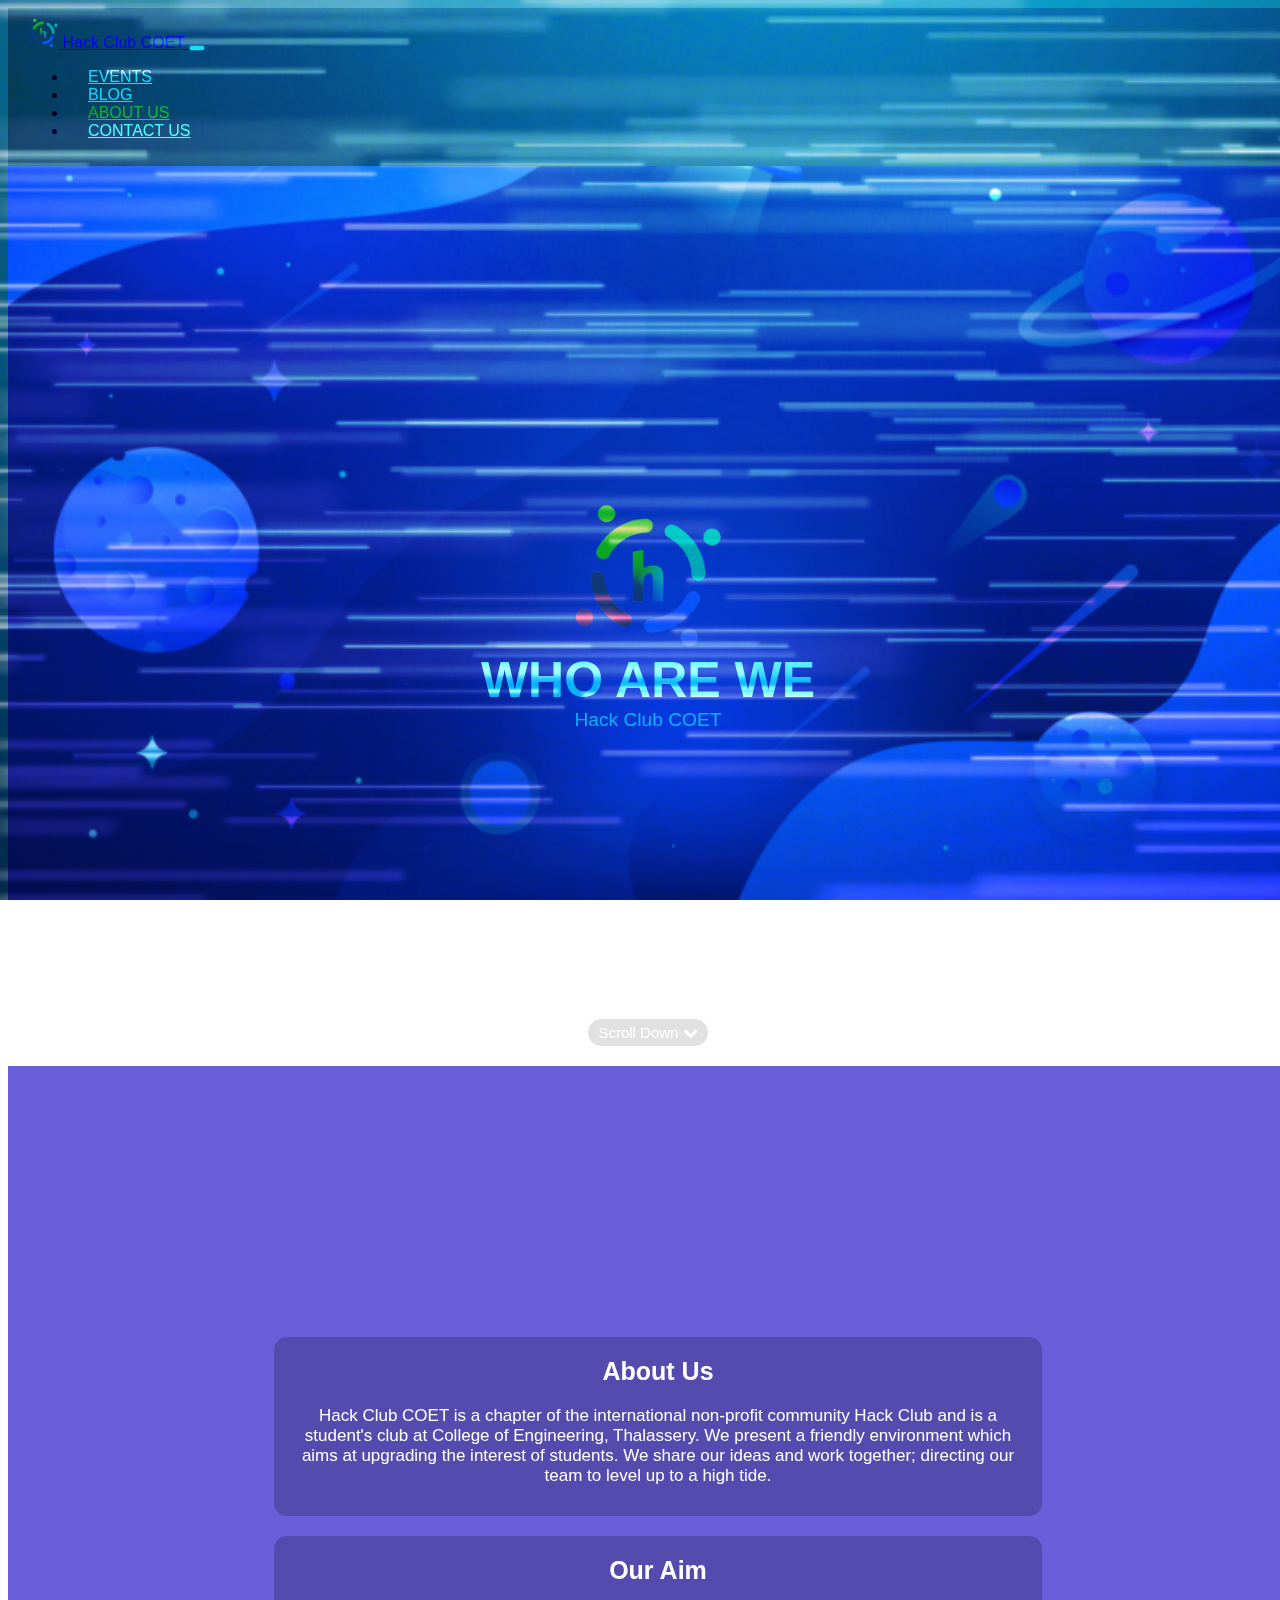
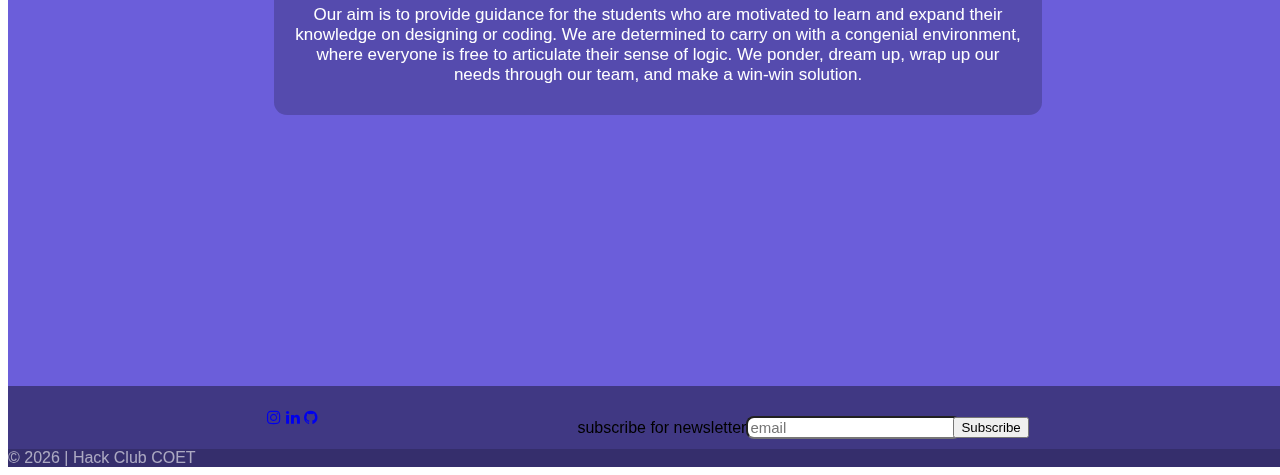
==== commit bcaab91d: "added z-index to some classes" ====
--- a/about.html
+++ b/about.html
@@ -83,7 +83,7 @@
       </div>
     </div>
     <div class="full-screen-page secondary" id="page-1">
-      <div class="about-page-section">
+      <div class="about-page-section z-0">
         <div class="about-section">
           <span class="about-title">About Us</span>
           <div class="about-content">
@@ -94,7 +94,7 @@
             work together; directing our team to level up to a high tide.
           </div>
         </div>
-        <div class="about-section">
+        <div class="about-section z-0">
           <span class="about-title">Our Aim</span>
           <div class="about-content">
             Our aim is to provide guidance for the students who are motivated to
@@ -150,6 +150,7 @@
                     name="email"
                     class="form-control"
                     placeholder="email"
+                    required
                   />
                 </div>
               </div>
--- a/css/style.css
+++ b/css/style.css
@@ -13,6 +13,7 @@
   mix-blend-mode: overlay;
   font-family: -apple-system, BlinkMacSystemFont, "Segoe UI", Roboto, Oxygen,
     Ubuntu, Cantarell, "Open Sans", "Helvetica Neue", sans-serif;
+  z-index: -10;
 }
 
 .full-screen-page {
@@ -22,6 +23,9 @@
 }
 
 /* common styled */
+.container, .z-0 {
+  z-index: 0;
+}
 
 .section-header {
   width: 100%;
@@ -61,6 +65,7 @@
 }
 .view-more {
   text-align: center;
+  width: 150px;
 }
 @media (max-width: 600px) {
   .scroll-btn {
@@ -74,6 +79,7 @@
   background: rgba(0, 0, 0, 0.4) !important;
   backdrop-filter: blur(15px) !important;
   padding: 10px 20px;
+  z-index: 5;
 }
 
 .navbar-toggler:focus,
@@ -110,6 +116,7 @@
   justify-content: center;
   align-items: center;
   text-align: center;
+  z-index: 0;
 }
 .header-section .header-logo {
   width: 150px;
@@ -129,6 +136,7 @@
 /* secondary-pages section */
 .secondary {
   background: rgba(91, 77, 214, 0.9);
+  z-index: -5;
 }
 /* secondary-pages section end */
 
@@ -525,6 +533,7 @@
   bottom: 0;
 }
 .footer-container {
+  z-index: 0;
   background: rgba(0, 0, 0, 0.4) !important;
 }
 .footer-copyright {
@@ -563,7 +572,7 @@
 /* about-us section */
 .about-page-section {
   width: 100%;
-  height: 100vh;
+  min-height: 100vh;
   padding: 10px;
   display: flex;
   flex-direction: column;
@@ -593,6 +602,7 @@
 @media (max-width: 600px) {
   .about-page-section {
     padding-top: 60px;
+    height: auto;
   }
   .about-section {
     padding-left: 10px;
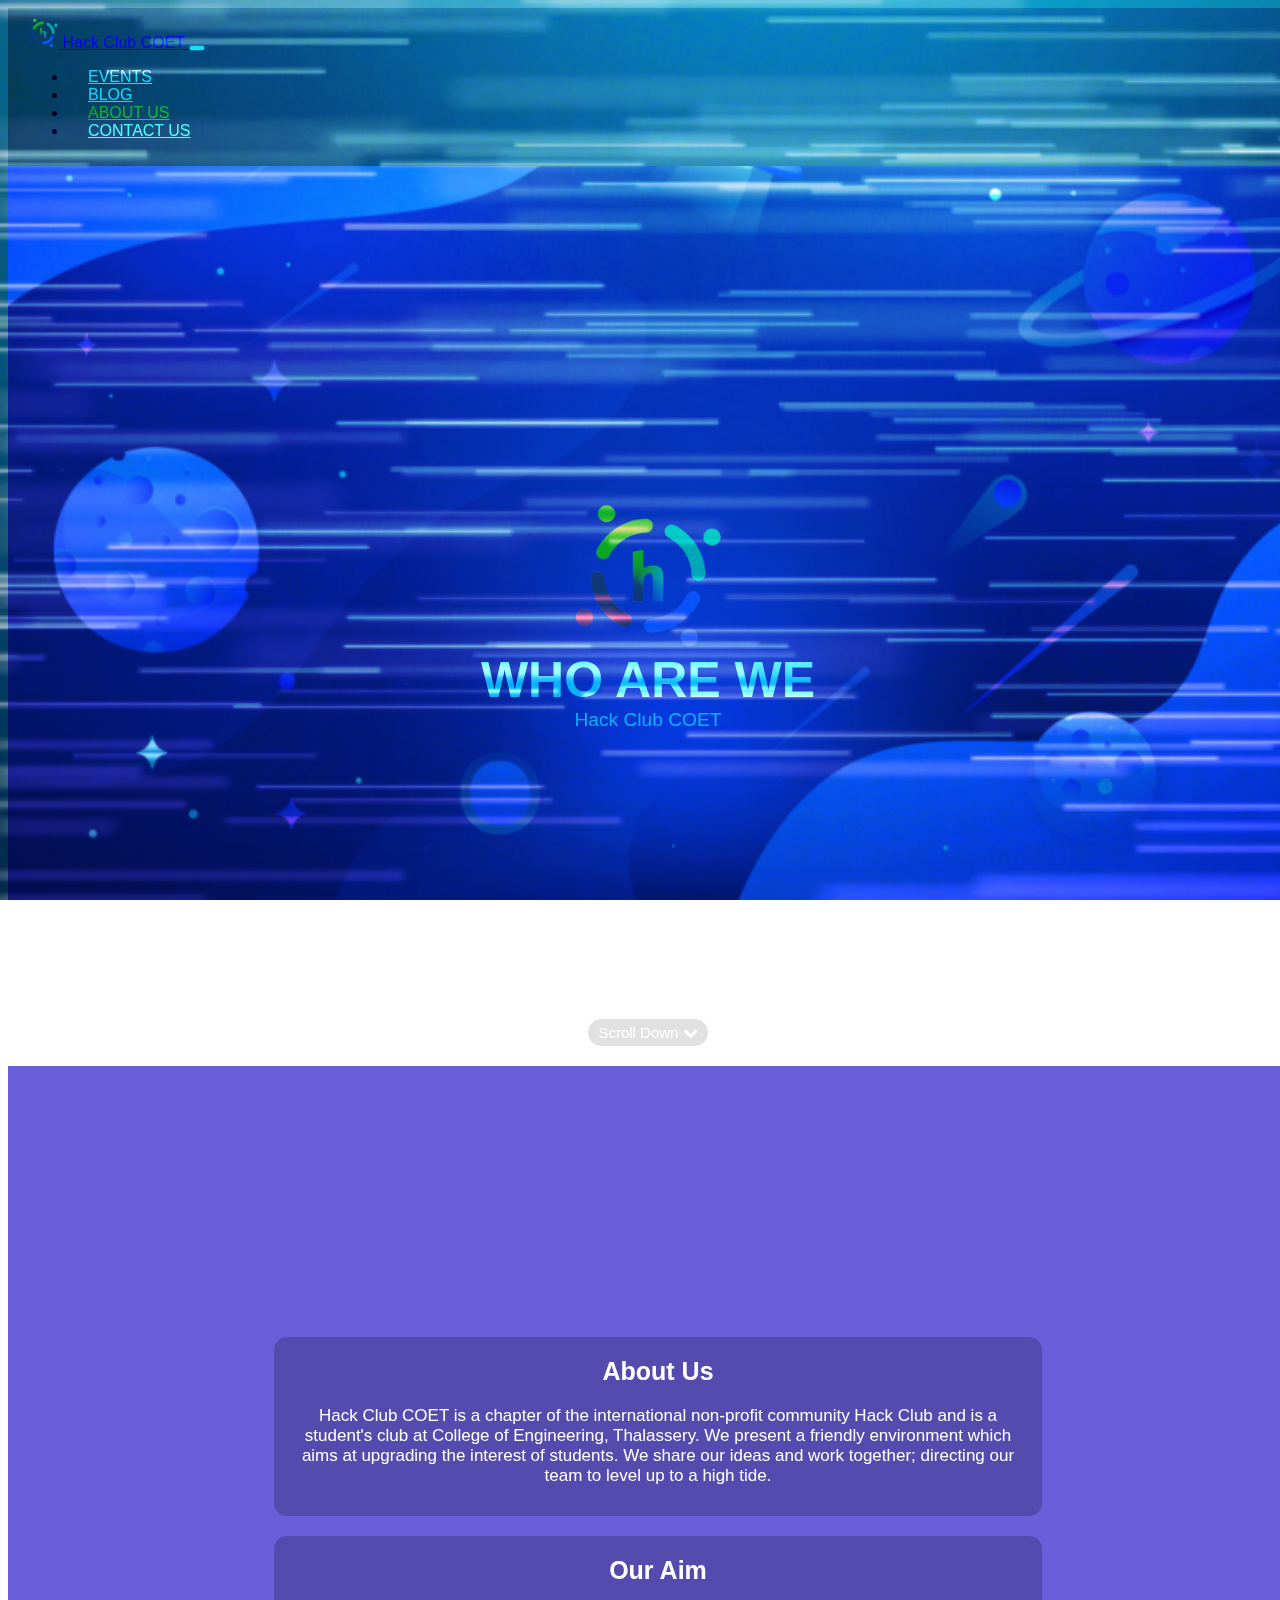
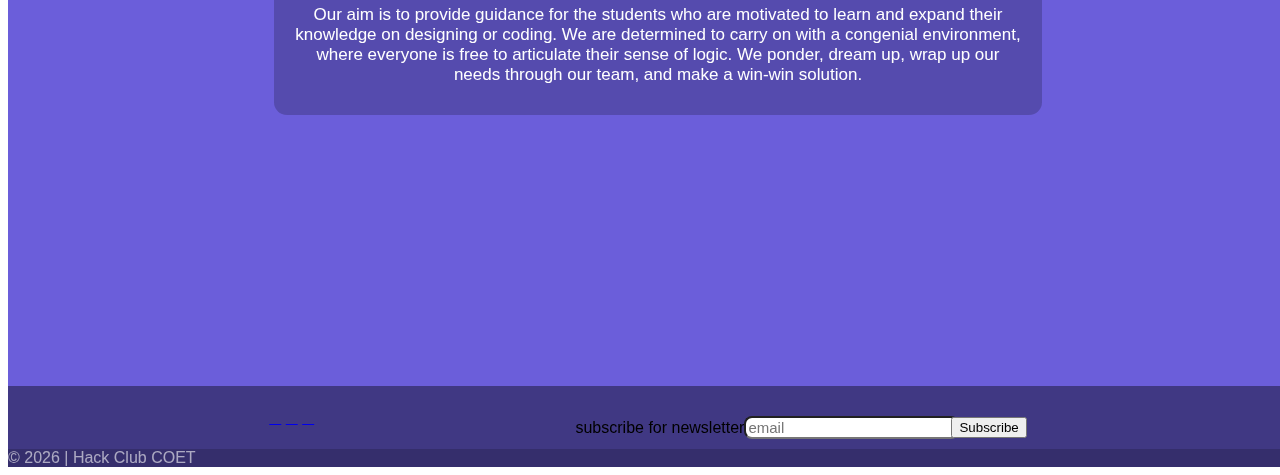
==== commit 9d6f5cd9: "discord icon updated" ====
--- a/about.html
+++ b/about.html
@@ -21,6 +21,7 @@
       rel="stylesheet"
       href="https://cdnjs.cloudflare.com/ajax/libs/font-awesome/4.7.0/css/font-awesome.min.css"
     />
+    <link rel="stylesheet" href="https://use.fontawesome.com/releases/v5.8.1/css/all.css" integrity="sha384-50oBUHEmvpQ+1lW4y57PTFmhCaXp0ML5d60M1M7uH2+nqUivzIebhndOJK28anvf" crossorigin="anonymous">
     <link href="css/style.css" rel="stylesheet" />
     <script src="https://ajax.googleapis.com/ajax/libs/jquery/3.5.1/jquery.min.js"></script>
   </head>
@@ -118,7 +119,7 @@
             href="https://www.instagram.com/hackclubcoet"
             target="blank"
             role="button"
-            ><i class="fa fa-instagram"></i
+            ><i class="fab fa-instagram"></i
           ></a>
           <!-- Linkedin -->
           <a
@@ -126,7 +127,7 @@
             href="https://www.linkedin.com/company/hackclubcoet"
             target="blank"
             role="button"
-            ><i class="fa fa-linkedin"></i
+            ><i class="fab fa-linkedin"></i
           ></a>
           <!-- Github -->
           <a
@@ -134,7 +135,15 @@
             href="https://github.com/hackclubcoet"
             target="blank"
             role="button"
-            ><i class="fa fa-github"></i
+            ><i class="fab fa-github"></i
+          ></a>
+          <!--Discord-->
+          <a
+            class="btn btn-outline-light btn-floating m-1"
+            href="https://discord.gg/Wx6F5ZXGfb"
+            target="blank"
+            role="button"
+            ><i class="fab fa-discord"></i
           ></a>
         </section>
         <section class="email-subscription-section col-md-8">
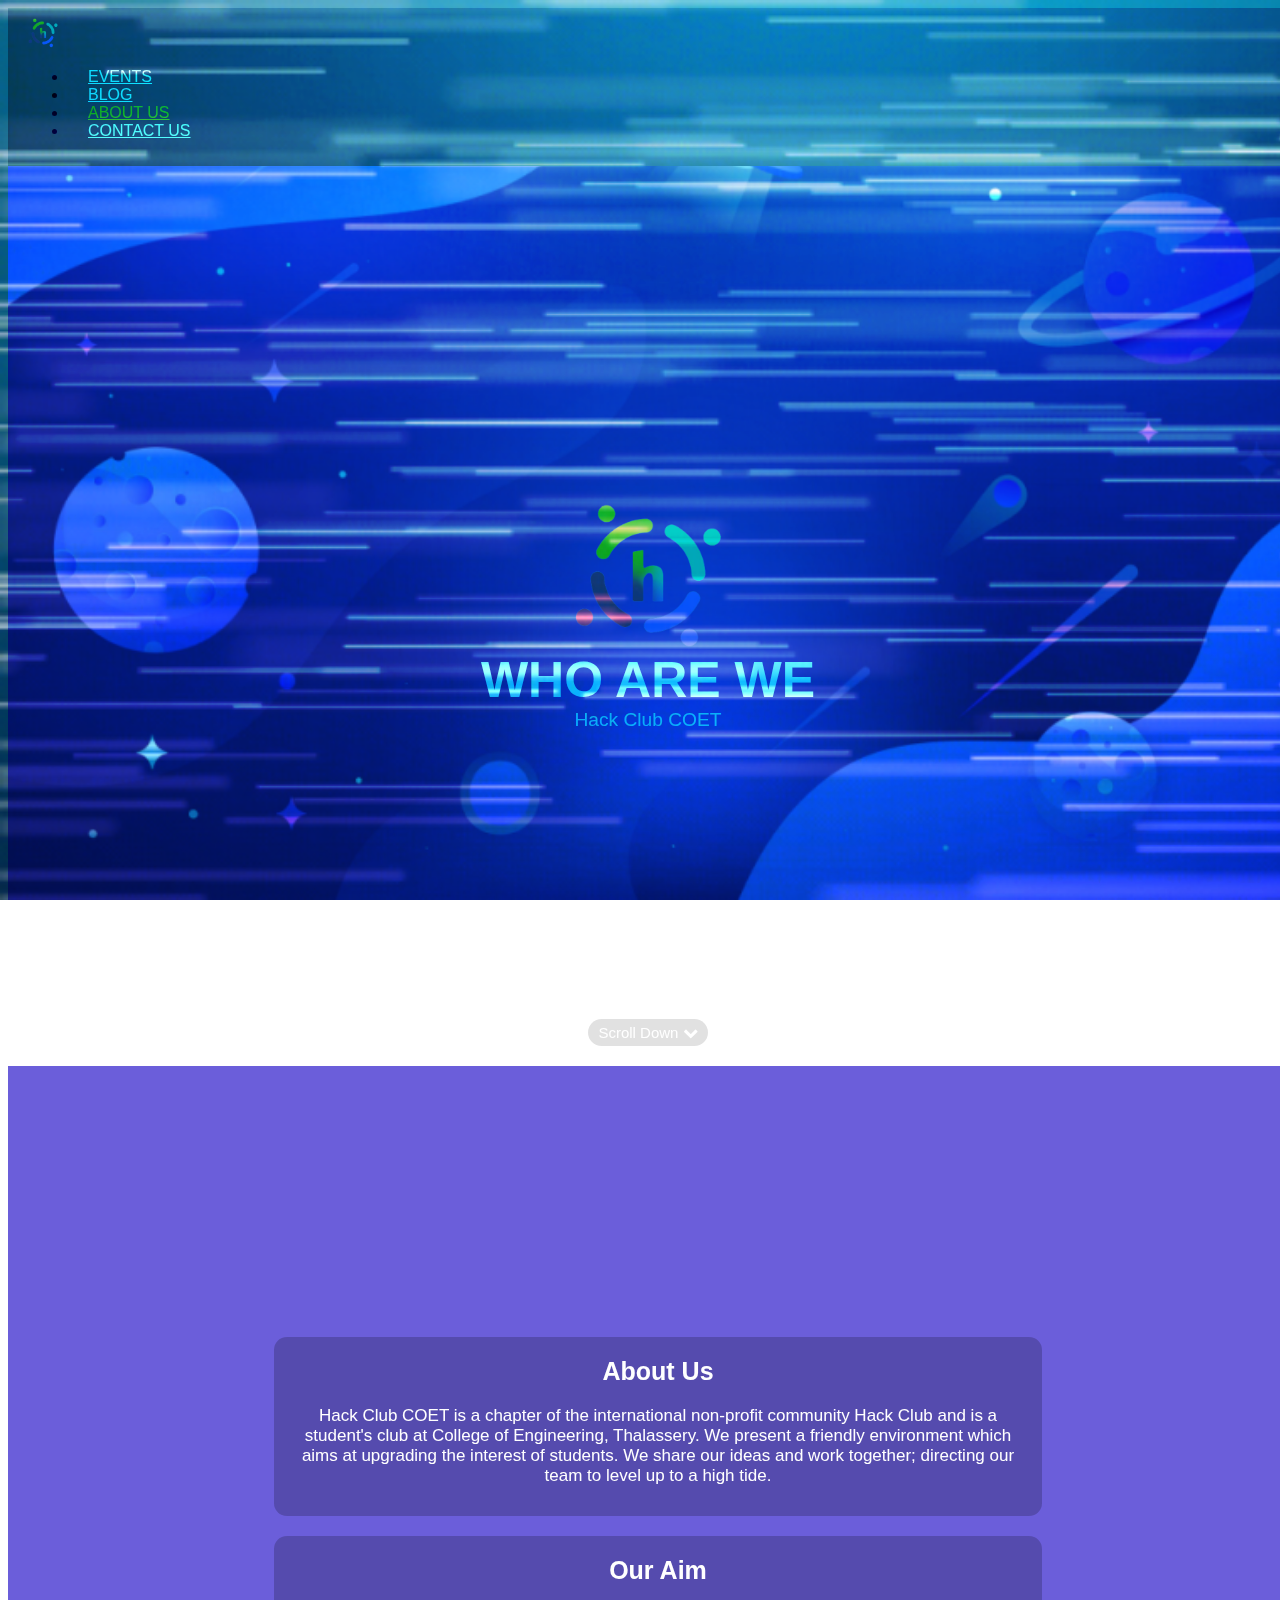
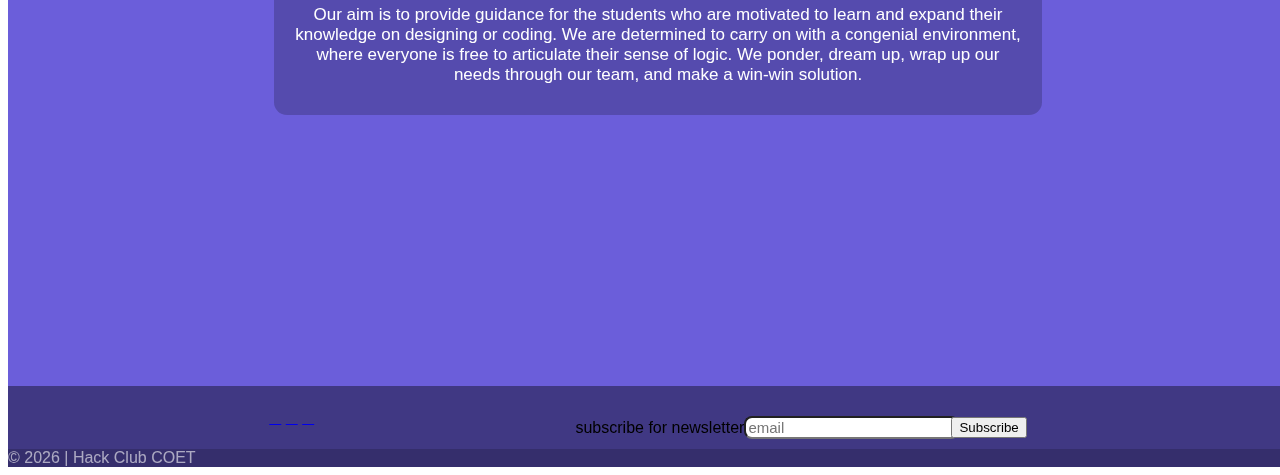
==== commit e7031745: "image alts added" ====
--- a/about.html
+++ b/about.html
@@ -34,7 +34,7 @@
           width="30"
           height="30"
           class="d-inline-block align-top"
-          alt=""
+          alt="hackclubcoet logo
         />
         Hack Club COET
       </a>
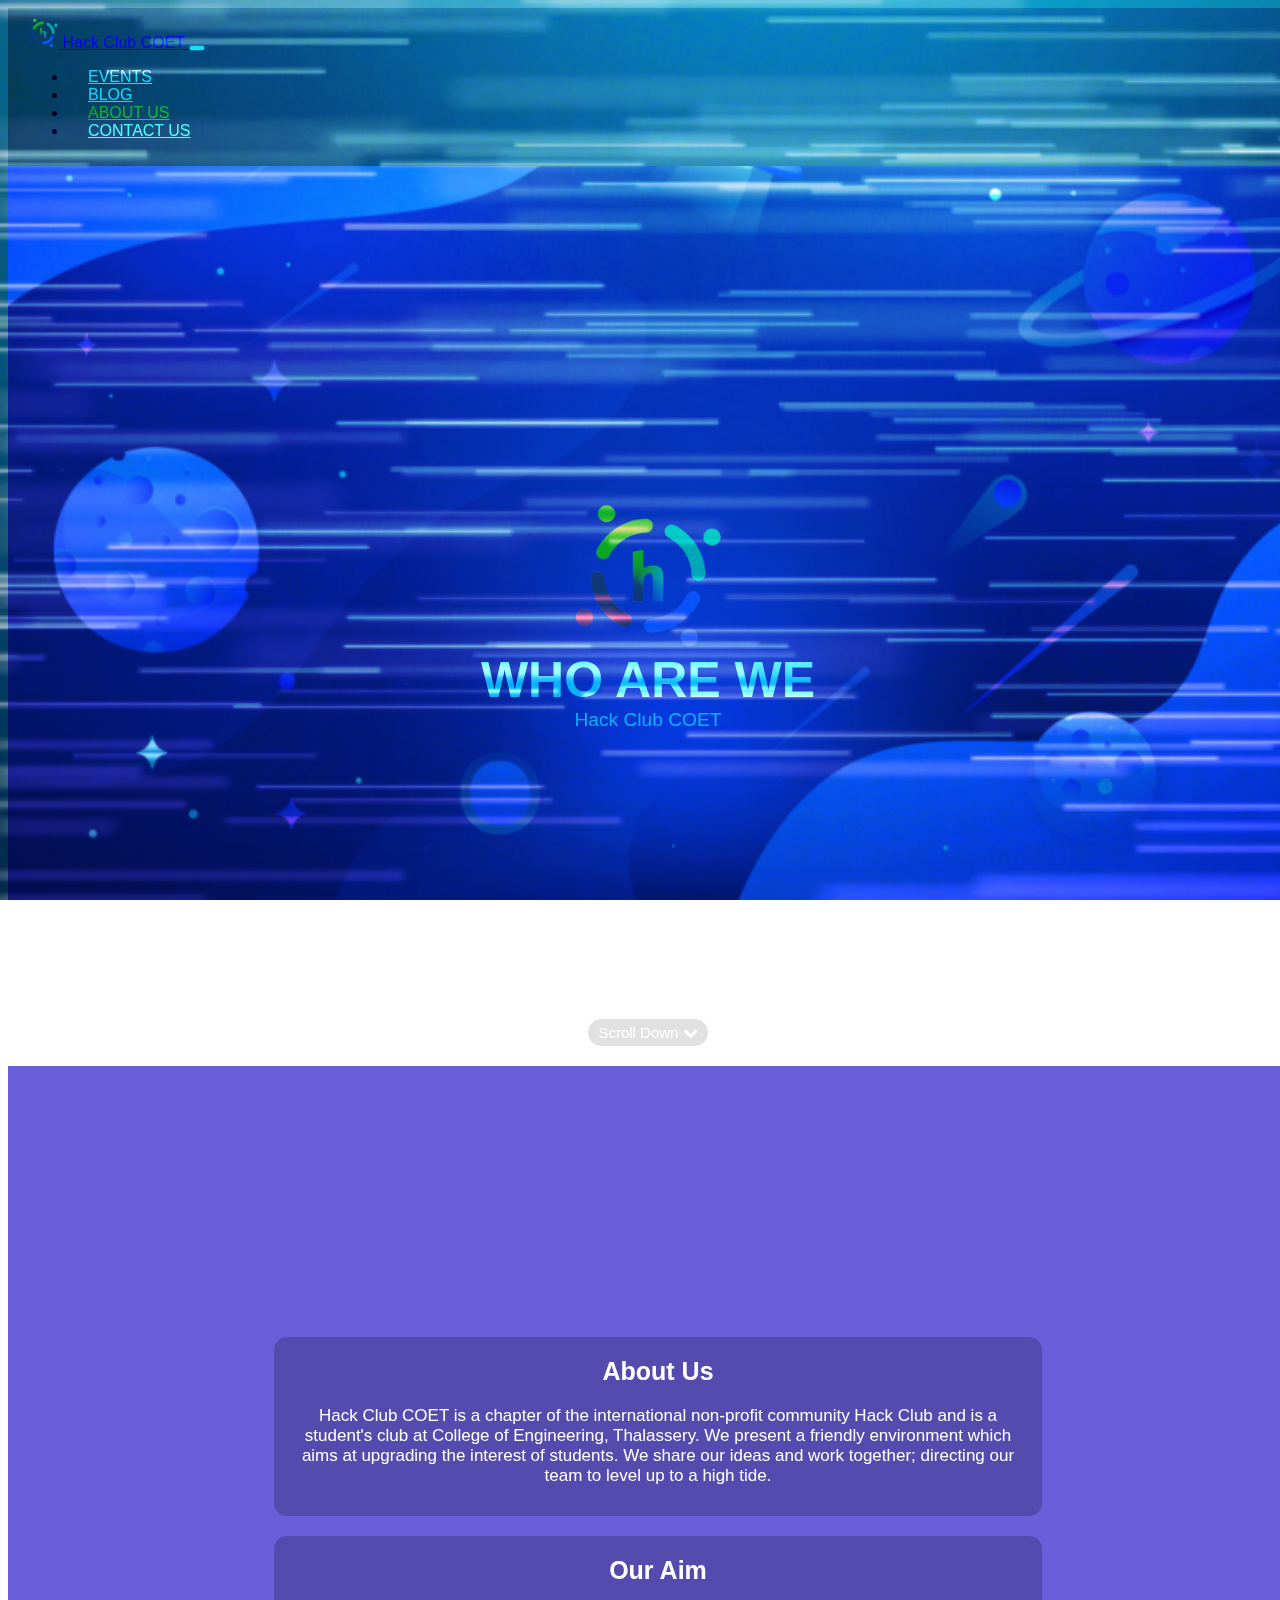
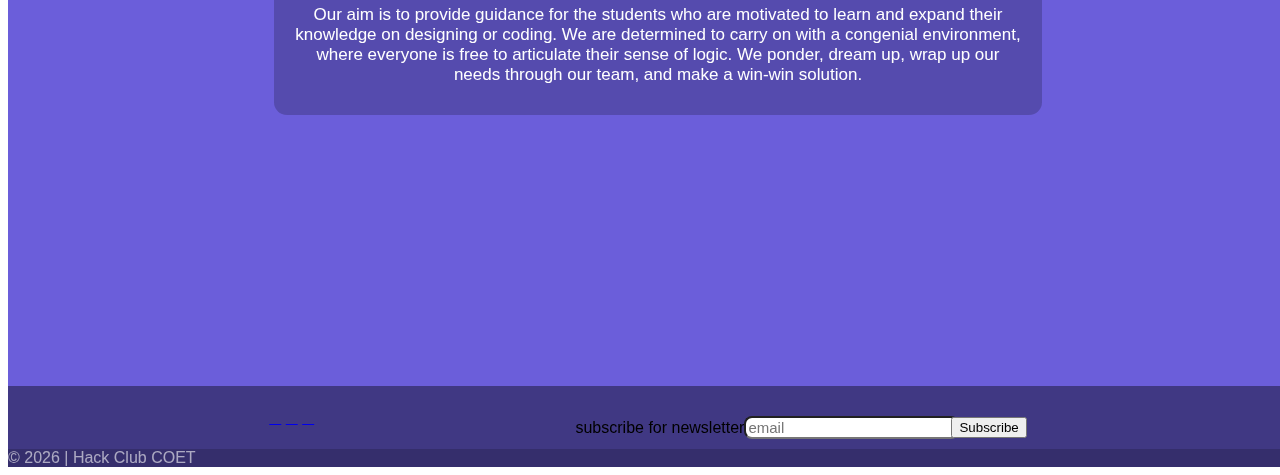
==== commit 272a919c: "minor fix" ====
--- a/about.html
+++ b/about.html
@@ -34,7 +34,7 @@
           width="30"
           height="30"
           class="d-inline-block align-top"
-          alt="hackclubcoet logo
+          alt="hackclubcoet logo"
         />
         Hack Club COET
       </a>
